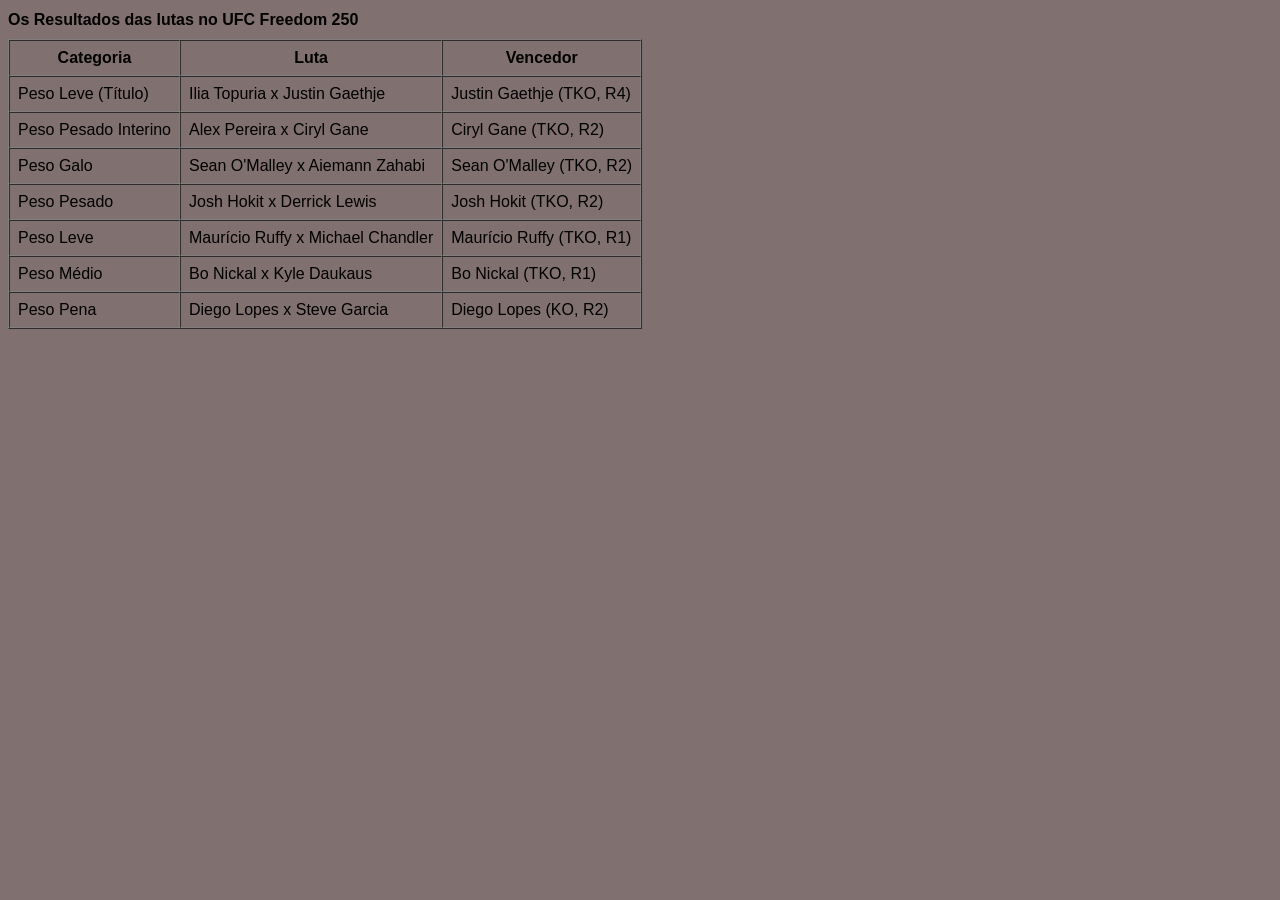
==== lutadores.html @ de7d523a "Fiz os links para as páginas de apoio" ====
<!DOCTYPE html>
<html lang="en">
<head>
    <meta charset="UTF-8">
    <meta name="viewport" content="width=device-width, initial-scale=1.0">
    <link rel='stylesheet' href='ufcfreedom/style.css'>
    <title>UFC Freedom - Resultados</title>
</head>
<body>
    <header><h1>Os Resultados das lutas no UFC Freedom 250</h1></header>

    <table border="1" cellpadding="8" cellspacing="0">
    <thead>
        <tr>
            <th>Categoria</th>
            <th>Luta</th>
            <th>Vencedor</th>
        </tr>
    </thead>
    <tbody>
        <tr>
            <td>Peso Leve (Título)</td>
            <td>Ilia Topuria x Justin Gaethje</td>
            <td>Justin Gaethje (TKO, R4)</td>
        </tr>
        <tr>
            <td>Peso Pesado Interino</td>
            <td>Alex Pereira x Ciryl Gane</td>
            <td>Ciryl Gane (TKO, R2)</td>
        </tr>
        <tr>
            <td>Peso Galo</td>
            <td>Sean O'Malley x Aiemann Zahabi</td>
            <td>Sean O'Malley (TKO, R2)</td>
        </tr>
        <tr>
            <td>Peso Pesado</td>
            <td>Josh Hokit x Derrick Lewis</td>
            <td>Josh Hokit (TKO, R2)</td>
        </tr>
        <tr>
            <td>Peso Leve</td>
            <td>Maurício Ruffy x Michael Chandler</td>
            <td>Maurício Ruffy (TKO, R1)</td>
        </tr>
        <tr>
            <td>Peso Médio</td>
            <td>Bo Nickal x Kyle Daukaus</td>
            <td>Bo Nickal (TKO, R1)</td>
        </tr>
        <tr>
            <td>Peso Pena</td>
            <td>Diego Lopes x Steve Garcia</td>
            <td>Diego Lopes (KO, R2)</td>
        </tr>
    </tbody>
</table>
</body>
</html>
---- ufcfreedom/style.css ----
*{
    font-family: Arial, sans family;
    font-size: 16px;
}
body{
    background-color: rgb(128, 112, 112);
}
main{
    background-color: white;
     width: 500px;
     margin: auto;
     padding: 10px;
     box-shadow: 3px 3px 5px black;
}
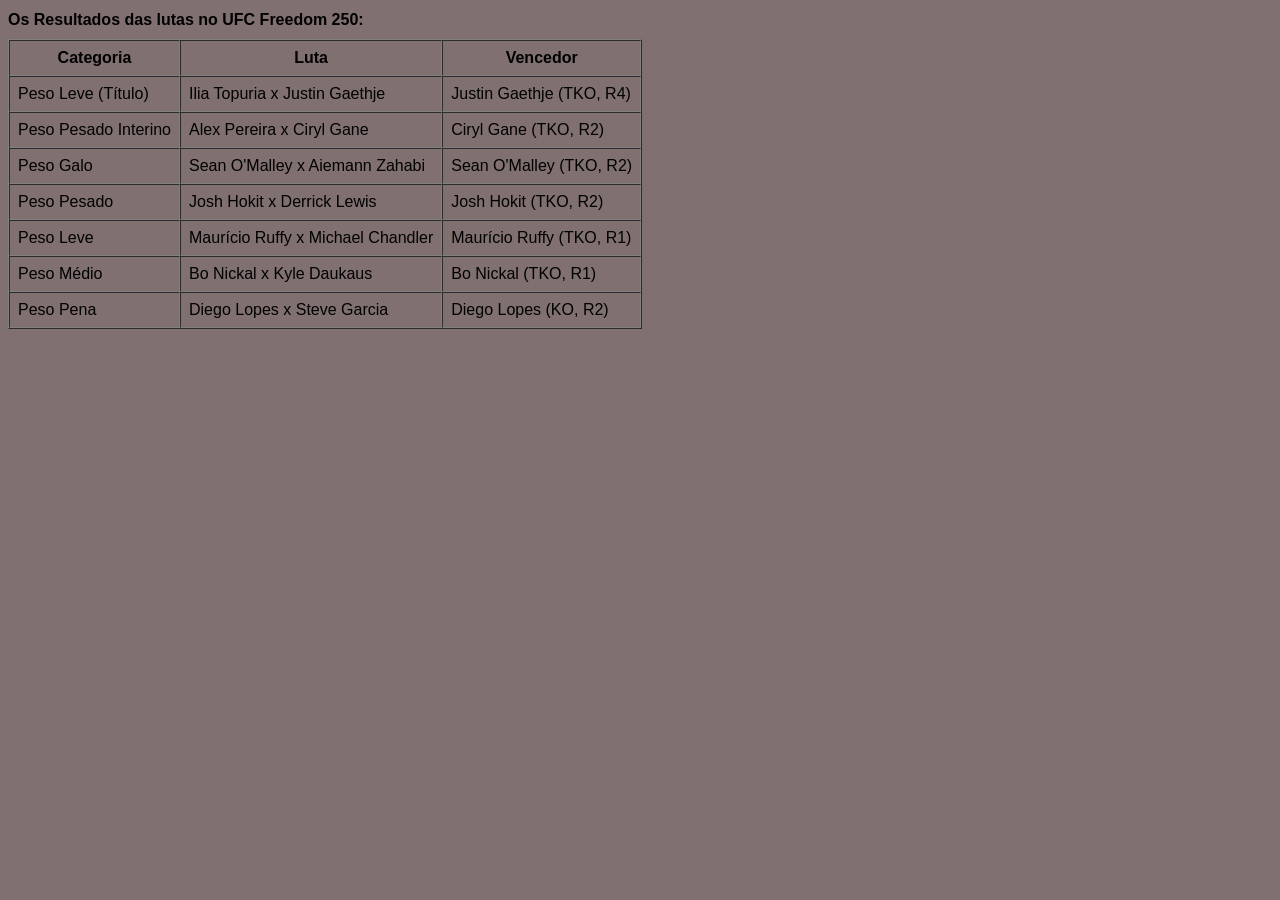
==== commit 221c2779: "Consertei um erro de português" ====
--- a/lutadores.html
+++ b/lutadores.html
@@ -7,7 +7,7 @@
     <title>UFC Freedom - Resultados</title>
 </head>
 <body>
-    <header><h1>Os Resultados das lutas no UFC Freedom 250</h1></header>
+    <header><h1>Os Resultados das lutas no UFC Freedom 250:</h1></header>
 
     <table border="1" cellpadding="8" cellspacing="0">
     <thead>
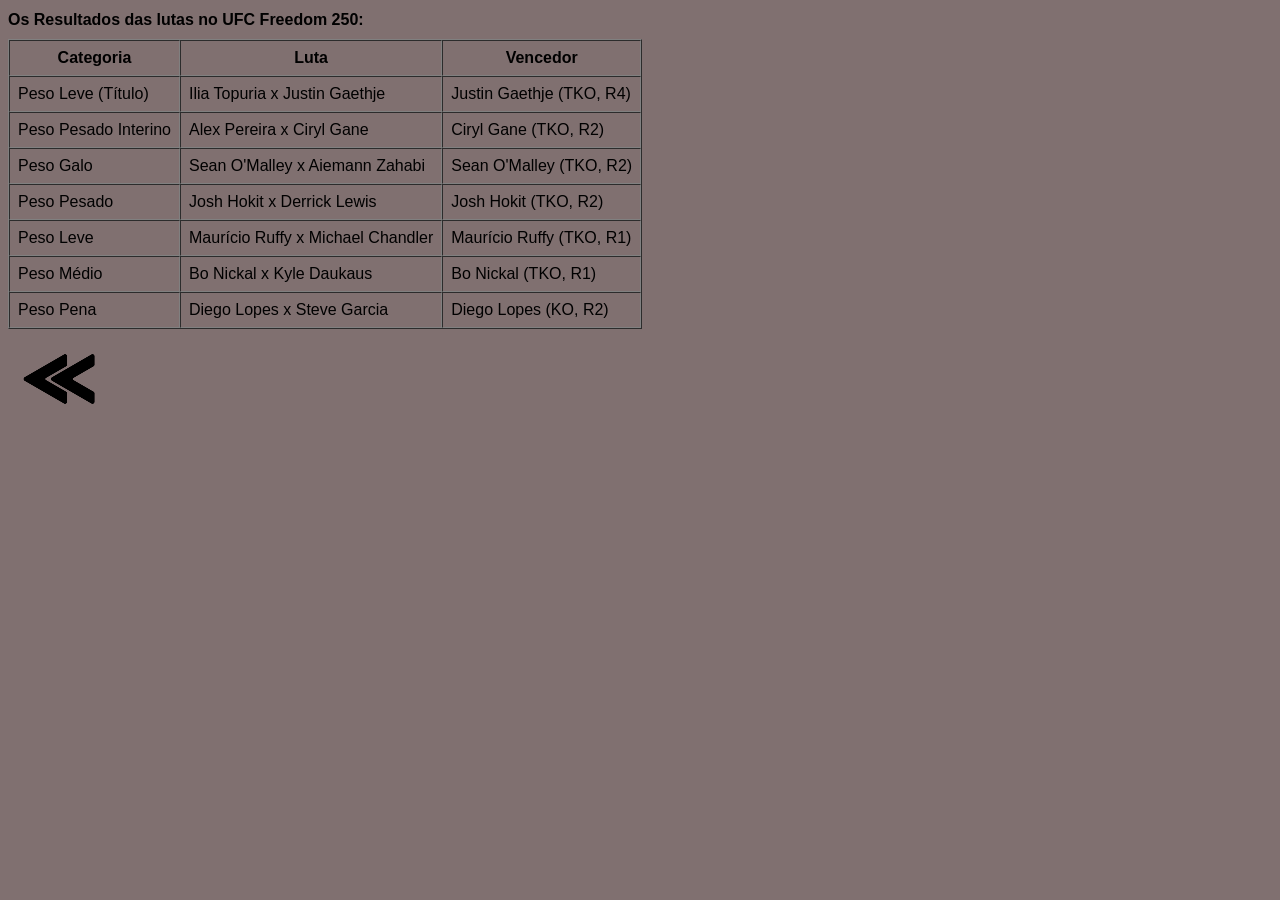
==== commit aa73efae: "Update - Adicionei o botão de voltar" ====
--- a/lutadores.html
+++ b/lutadores.html
@@ -1,5 +1,5 @@
 <!DOCTYPE html>
-<html lang="en">
+<html lang="pt-BR">
 <head>
     <meta charset="UTF-8">
     <meta name="viewport" content="width=device-width, initial-scale=1.0">
@@ -55,5 +55,8 @@
         </tr>
     </tbody>
 </table>
+
+<a href="index.html"><img src="Imagens- Site Web Simples/pngwing.com (5).png" alt="Voltar"></a>
+
 </body>
 </html>
